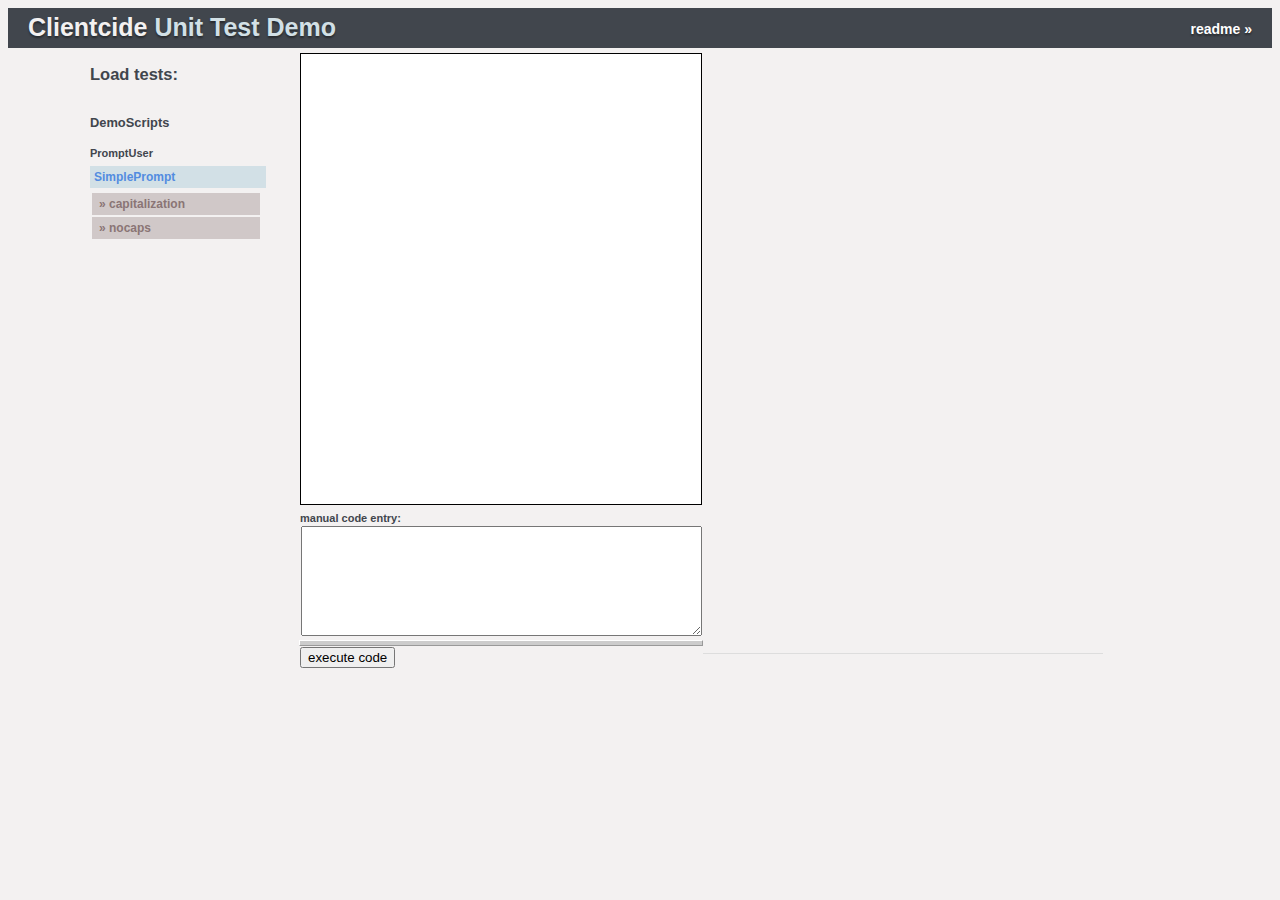
==== index.html @ 2dc35f75 "first commit; r8 of http://code.google.com/p/clientside-test-framework/" ====
<!DOCTYPE html PUBLIC "-//W3C//DTD XHTML 1.0 Strict//EN" "http://www.w3.org/TR/xhtml1/DTD/xhtml1-strict.dtd">
<html xmlns="http://www.w3.org/1999/xhtml" xml:lang="en" lang="en">
<head>
	<title>Unit Tester</title>
	<meta http-equiv="Content-Type" content="text/html; charset=utf-8"/>
	<script src="assets/mootools-1.2.js" type="text/javascript"></script>
	<script src="assets/mootools-more-1.2.js" type="text/javascript" charset="utf-8"></script>
	<script src="assets/clientside.js" type="text/javascript" charset="utf-8"></script>
	<script src="assets/UnitTester.js" type="text/javascript"></script>
	<script src="assets/posteditor.js" type="text/javascript"></script>
	<script src="assets/Debugger.cnet.js" type="text/javascript"></script>
	<script src="config.js" type="text/javascript"></script>
	<script>
		window.addEvent('domready', function(){
			$('script').set('value', '');
			new PostEditor('script');
		});
	</script>

	<link rel="STYLESHEET" type="text/css" href="assets/tests.css">
</head>
<body>
	<div id="title">
		<h1>
			<div style="float:right; margin-right: 20px">
				<a href="readme.html">readme &raquo;</a>
			</div>
			<script>document.write(UnitTester.site);</script> <span><script>document.write(UnitTester.title);</script></span>
		</h1>
	</div>
	<center class="clearfix">
		<div id="testBox">
			<div id="testLoader">
				<h2>Load tests:</h2>
				<dl id="testLoaderSel">
				</dl>
			</div>
			<div id="testFrameContainer">
				<iframe src="test_frame.html" id="testFrame"></iframe>
				<div>
					<b>manual code entry:</b>
					<center>
						<textarea></textarea>
						<div class="handle"></div>
					</center>
					<button>execute code</button>
				</div>
			</div>
			<div id="script">
				<dl id="tests"></dl>
			</div>
		</div>
	</center>
	<code id="testTemplate">
		<dt><b>{title}</b> <button>run test</button></dt>
		<dd>
			<p>{description}</p>
			<textarea>{body}</textarea>
			<div class="handle"></div>
			<div class="verify">
				<p>{verify}</p>
				<div class="actions">
					 <a class="pass">yes</a>
					 <a class="fail">no</a>
				</div>
			</div>
		</dd>
	</code>
</body>
</html>
---- assets/tests.css ----
/* -- Clear Fix -- */
.clearfix:after {content: "."; display: block; height: 0; clear: both; visibility: hidden;}
.clearfix {display: inline-table;}
/* Hides from IE-mac \*/
* html .clearfix {height: 1%;}
.clearfix {display: block;}
/* End hide from IE-mac */
body {
	font-family: verdana;
	font-size: 10px;
	font: 11px/1.5 Lucida Grande, Helvetica, Arial, sans-serif;
	background: #F3F1F1;
	color: #41464D;
}

#title {
	width: 100%;
	padding: 5px 0;
	background: #aaa;
	background: #41464D;
	color: #F3F1F1;
	height: 30px;
}
#title h1 {
	font: 25px/1.1 Arial, sans-serif;
	font-weight: bolder;
	margin: 1px 0 2px 20px;
	text-shadow: 0 2px 2px rgba(0,0,0,0.4);
}

#title h1 span {
	color: #D2E0E6;
}

#title a {
	color: #fff;
	text-decoration: none;
	font-size: 14px;
	position: relative;
	top: -2px;
}

#testBox {
	width: 1100px;
	text-align: left;
	position: relative;
}
#testFrameContainer {
	float: left;
	width: 403px;
	margin-left: 10px;
}
#testFrame {
	border: 1px solid black;
	width: 400px;
	height: 450px;
	margin-top: 5px;
}
#script {
	width: 400px;
	float: left;
	height: 600px;
	overflow: auto;
	border-bottom: 1px solid #ddd;
	color: #000;
	margin-top: 5px;
	border-left: none;
}
#testLoader {
	width: 200px;
	float: left;
}
#testLoader dl {
	margin: 4px 12px 0px 0px;
	height: 577px;
	overflow: auto;
	width: 200px;
}
#testLoader dl * {
	width: 170px;
}
#testLoader h4 {
	margin: 4px 0px;
}
#testLoader dt {
	margin: 4px 0px 3px;
	padding: 2px 2px 2px 4px;
	cursor: pointer;
	background: #D2E0E6;
	color: #528CE0;
	font-size: 12px;
	font-weight: bold;
}
#testLoader dt:hover {
	color: #41464D;
}
#testLoader dd {
	margin: 2px 0px 2px 2px;
	padding: 2px 2px 2px 7px;
	background: #D0C8C8;
	color: #8A7575;
	font-size: 12px;
	font-weight: bold;
	cursor: pointer;
}
#testLoader dd.selected, #testLoader dt.selected {
	background-color: #fdfbd0;
	color: #9b9828;
}
#testLoader .exception {
	color: #B33F3F !important;
	background: #EE9A9A !important;
}	
#testLoader .success {
	background-color: #CFE773 !important;
	color: #657528 !important;
}	
#runTest {
	position: absolute;
	right: 0px;
}
#testTemplate {
	display: none;
}
#tests {
	width: 370px;
	padding-left: 10px;
}
#tests dt {
	padding: 2px 8px 4px;
	border-bottom: 1px solid #d0d0d0;
	position: relative;
}
#tests dt b {
	cursor: pointer;
}
dt button {
	position: absolute;
	right: 8px;
	top: -2px;
}
#tests dd {
	margin: 0px 7px 0px;
	overflow: hidden;
}
textarea {
	width: 342px;
	padding: 4px;
	height: 25px;
}
#testFrameContainer textarea {
	width: 391px;
	height: 100px;
}
div.handle {
	width: 353px;
	height: 4px;
	position: relative;
	top: -1px;
	left: -1px;
	border-top: #fff 1px solid;
	border-left: #fff 1px solid;
	border-right: #999 1px solid;
	border-bottom: #999 1px solid;
	background: #ccc;
	cursor: n-resize;
}
#testFrameContainer div.handle {
	width: 402px;
}

div.handle:hover {
	background: #fcfcfc;
}
#tests div.verify {
	display: none;
}
#tests div.verify a.pass, #tests div.verify a.fail {
	float: left;
	display: block;
	cursor: pointer;
	padding: 2px 15px;
	background: url(radio.unchecked.gif) 2px 1px no-repeat;
}
#tests div.passed div.verify a.pass, #tests div.failed div.verify a.fail {
	background: url(radio.checked.gif) 2px 1px no-repeat;
}
#tests div.verify p {
	margin-bottom: 0px;
}
#tests div.verify div.actions {
	padding-left: 10px;
}
#tests div.testBlock {
	border: 1px solid #d0d0d0;
	background: #f5f5f5;
	padding: 6px 0px 6px;
	margin-bottom: 12px;
}
#tests div.passed {
	background: #eafed8
}
#tests div.failed {
	background: #feede7;
}

body.test_iframe {
	background: #fff;
}

body.test_iframe h1 {
	font-size: 14px;
}
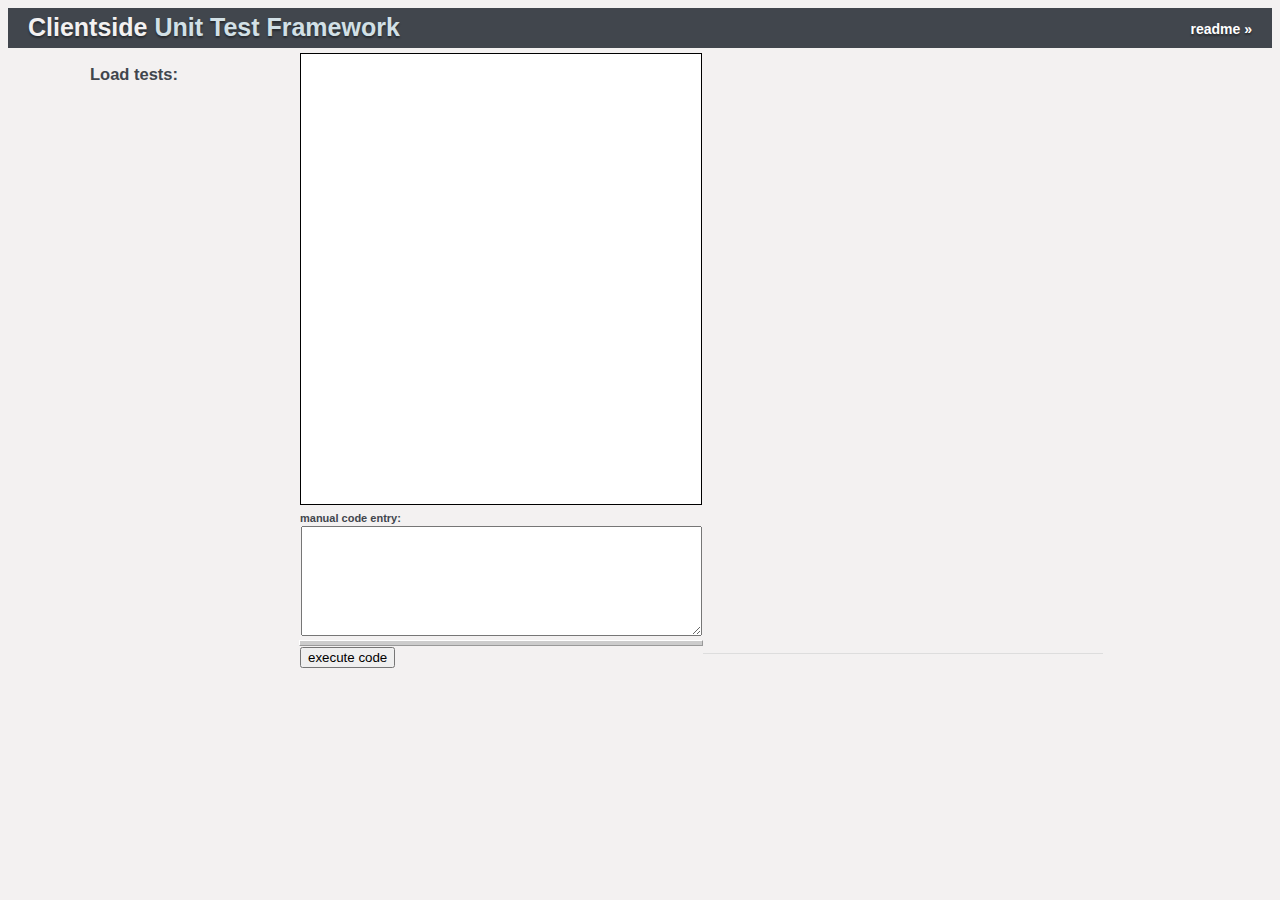
==== commit 5e640636: "testing submodule updates" ====
--- a/index.html
+++ b/index.html
@@ -11,6 +11,7 @@
 	<script src="assets/Debugger.cnet.js" type="text/javascript"></script>
 	<script src="config.js" type="text/javascript"></script>
 	<script>
+	//test
 		window.addEvent('domready', function(){
 			$('script').set('value', '');
 			new PostEditor('script');
--- a/assets/tests.css
+++ b/assets/tests.css
@@ -12,6 +12,9 @@
 	background: #F3F1F1;
 	color: #41464D;
 }
+dl {
+	position: relative;
+}
 
 #title {
 	width: 100%;
@@ -106,6 +109,9 @@
 #testLoader dd.selected, #testLoader dt.selected {
 	background-color: #fdfbd0;
 	color: #9b9828;
+}
+#tests .selected {
+	background-color: #fdfbd0 !important;
 }
 #testLoader .exception {
 	color: #B33F3F !important;
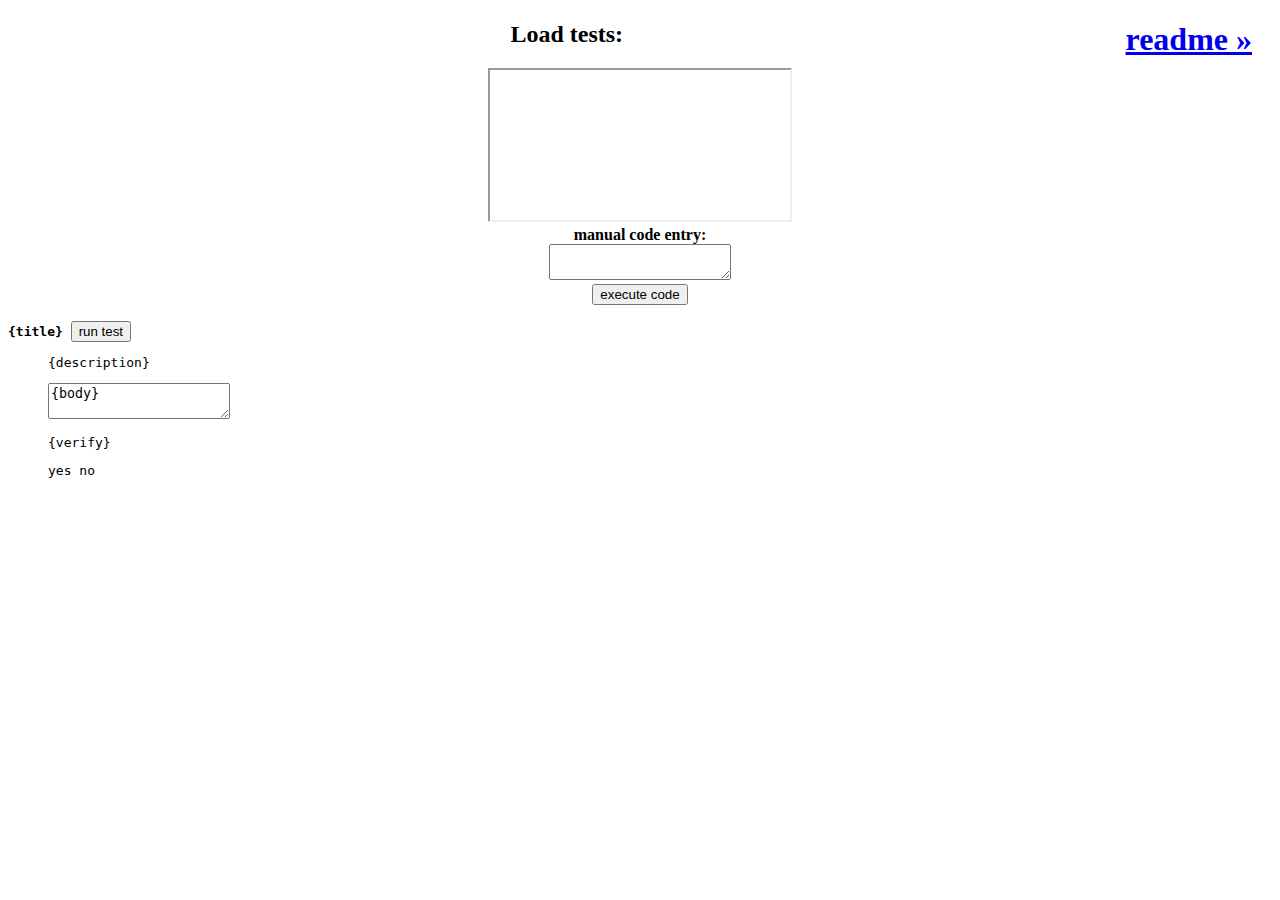
==== commit cccba62a: "updating config management" ====
--- a/index.html
+++ b/index.html
@@ -3,24 +3,29 @@
 <head>
 	<title>Unit Tester</title>
 	<meta http-equiv="Content-Type" content="text/html; charset=utf-8"/>
-	<script src="assets/mootools-1.2.js" type="text/javascript"></script>
-	<script src="assets/mootools-more-1.2.js" type="text/javascript" charset="utf-8"></script>
-	<script src="assets/clientside.js" type="text/javascript" charset="utf-8"></script>
-	<script src="assets/UnitTester.js" type="text/javascript"></script>
-	<script src="assets/posteditor.js" type="text/javascript"></script>
-	<script src="assets/Debugger.cnet.js" type="text/javascript"></script>
-	<script src="config.js" type="text/javascript"></script>
+</head>
+<body>
+	<script src="config.js" type="text/javascript" charset="utf-8"></script>
 	<script>
-	//test
+		function scripter(scr) {
+			document.write("<scri"+"pt src='"+scr+"'> </scr"+"ipt>");
+		};
+		scripter(UnitTester.path+'assets/mootools-1.2.js');
+		scripter(UnitTester.path+'assets/mootools-more-1.2.js');
+		scripter(UnitTester.path+'assets/clientside.js');
+		scripter(UnitTester.path+'assets/UnitTester.js');
+		scripter(UnitTester.path+'assets/posteditor.js');
+		scripter(UnitTester.path+'assets/Debugger.cnet.js');
+		
+		document.write('<link rel="STYLESHEET" type="text/css" href="'+UnitTester.path+'assets/tests.css"/>');
+	</script>
+	<script>
 		window.addEvent('domready', function(){
 			$('script').set('value', '');
 			new PostEditor('script');
 		});
 	</script>
 
-	<link rel="STYLESHEET" type="text/css" href="assets/tests.css">
-</head>
-<body>
 	<div id="title">
 		<h1>
 			<div style="float:right; margin-right: 20px">
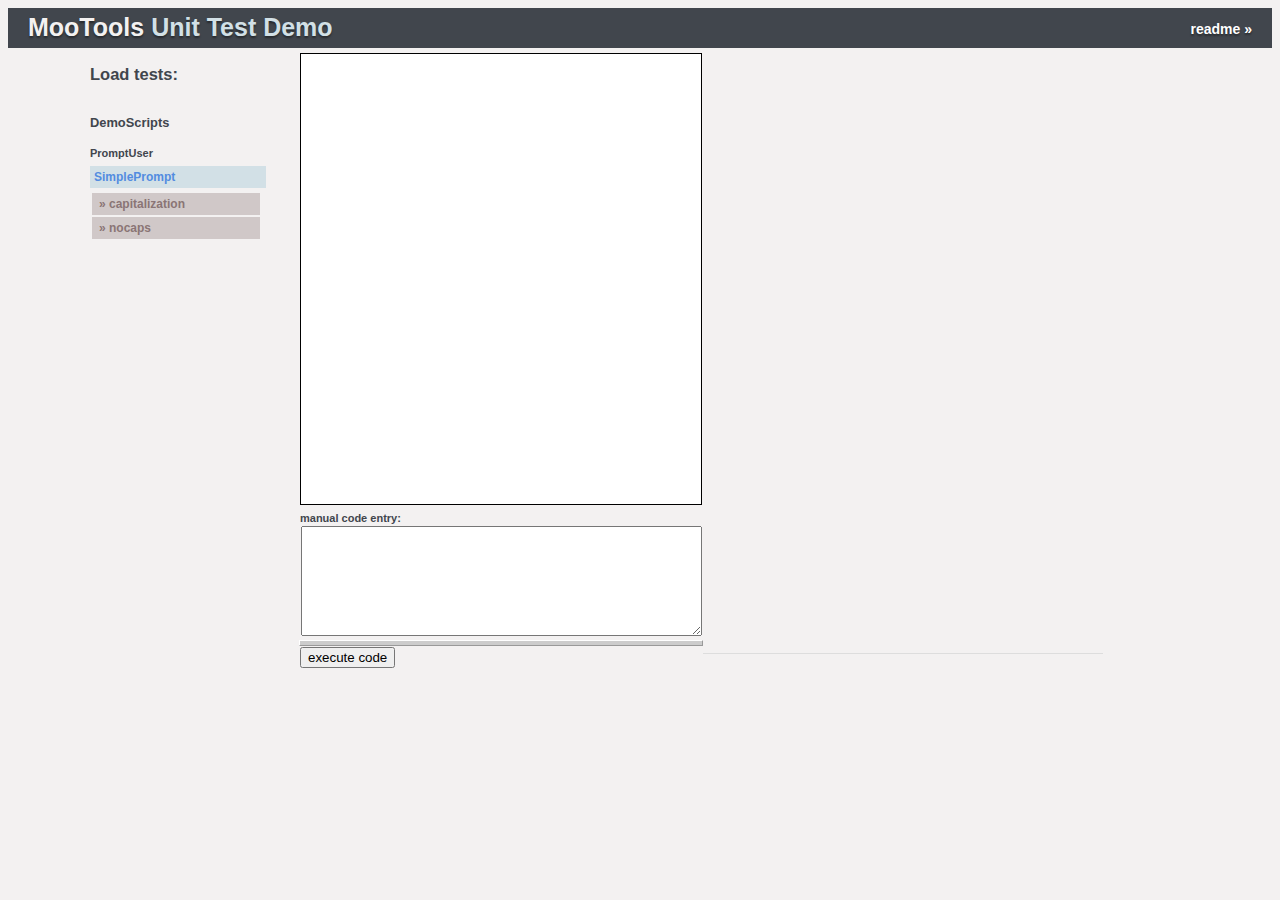
==== commit 2f5acf55: "making sure logger is pinned" ====
--- a/index.html
+++ b/index.html
@@ -23,6 +23,7 @@
 		window.addEvent('domready', function(){
 			$('script').set('value', '');
 			new PostEditor('script');
+			$('debugger').pin();
 		});
 	</script>
 
